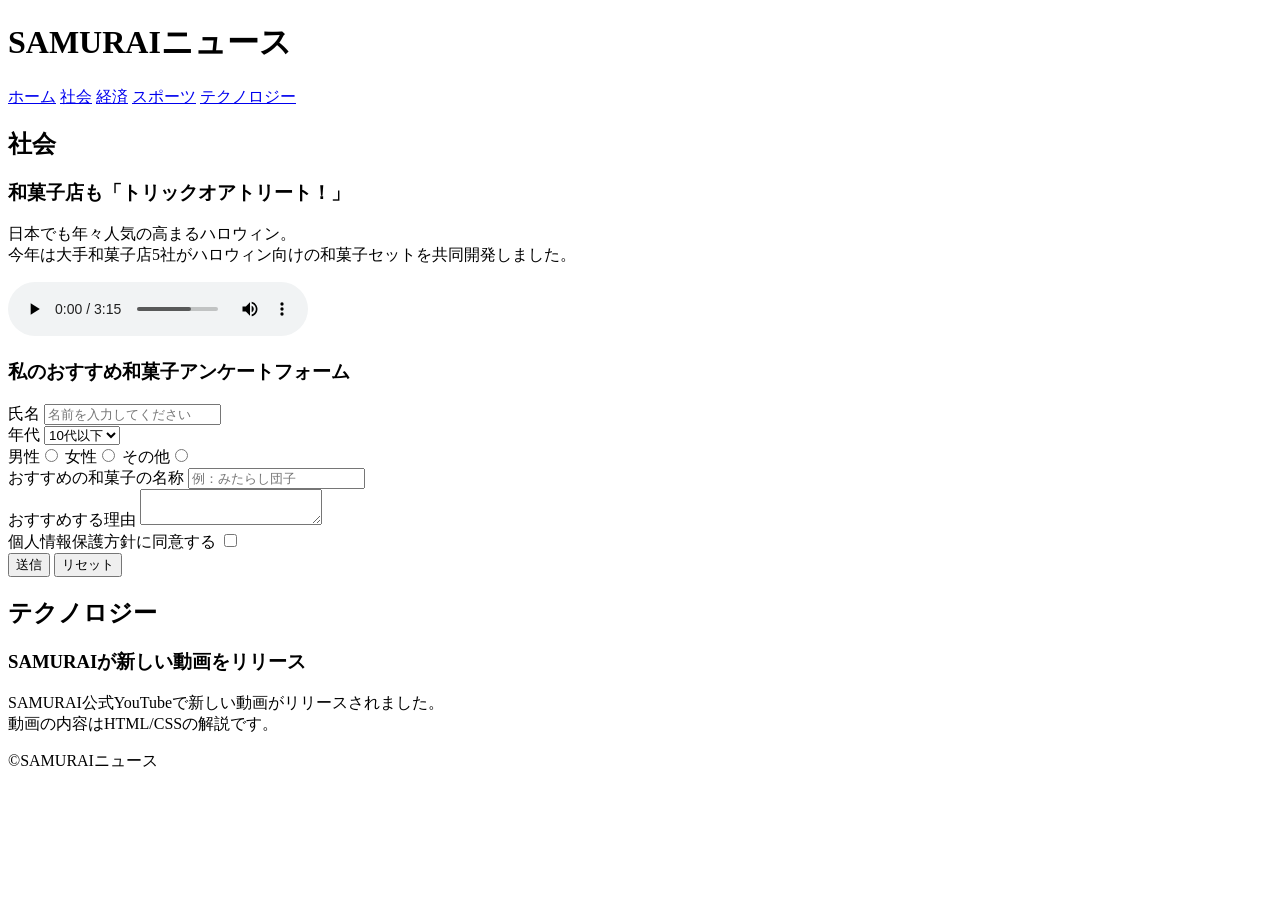
==== kadai_008/kadai_008.html @ 36fe5324 "Add files via upload" ====
<!DOCTYPE html>
<html>
<head>
    <title>8章課題</title>
    <meta name="description" content="このページは8章の課題です。">
    <meta charset="UTF-8">
</head>
<body>
    <header>
        <h1>SAMURAIニュース</h1>
        <nav>
            <a href="https://www.sejuku.net/">ホーム</a>
            <a href="https://www.sejuku.net/">社会</a>
            <a href="https://www.sejuku.net/">経済</a>
            <a href="https://www.sejuku.net/">スポーツ</a>
            <a href="https://www.sejuku.net/">テクノロジー</a>
        </nav>
    </header>
    <main>
        <article>
        <h2>社会</h2>
            <section>
                <h3>和菓子店も「トリックオアトリート！」</h3>
                <p>
                    日本でも年々人気の高まるハロウィン。
                <br>今年は大手和菓子店5社がハロウィン向けの和菓子セットを共同開発しました。
                </p>
                <audio src="ichi.mp3" controls></audio>
            </section>

            <section>
                <h3>私のおすすめ和菓子アンケートフォーム</h3>
                <form>
                    <label>氏名</label>
                    <input type="text" placeholder="名前を入力してください"> 
                    <br>
                    <label>年代</label>  
                    <select>
                        <option>10代以下</option>
                        <option>20代</option>
                        <option>30代</option>
                        <option>40代</option>
                    </select>
                    <br>
                    <label>男性</label><input type="radio" name="gender">
                    <label>女性</label><input type="radio" name="gender">
                    <label>その他</label><input type="radio" name="gender">
                    <br>
                    <label>おすすめの和菓子の名称</label>
                    <input type="text" placeholder="例：みたらし団子">
                    <br>
                    <label>おすすめする理由</label>
                    <textarea>
                    </textarea> 
                    <br>
                    <label>個人情報保護方針に同意する</label>
                    <input type="checkbox">
                    <br>
                    <input type="submit" value="送信">
                    <input type="reset" value="リセット"> 

                </form>
            </section>
        <h2>テクノロジー</h2>
            <section>
                <h3>SAMURAIが新しい動画をリリース</h3>
                <p>SAMURAI公式YouTubeで新しい動画がリリースされました。
                <br>動画の内容はHTML/CSSの解説です。</p>
            </section>

        </article>

    </main>

    <footer>
        <p>&copy;SAMURAIニュース</p>
    </footer>
</body>

</html>
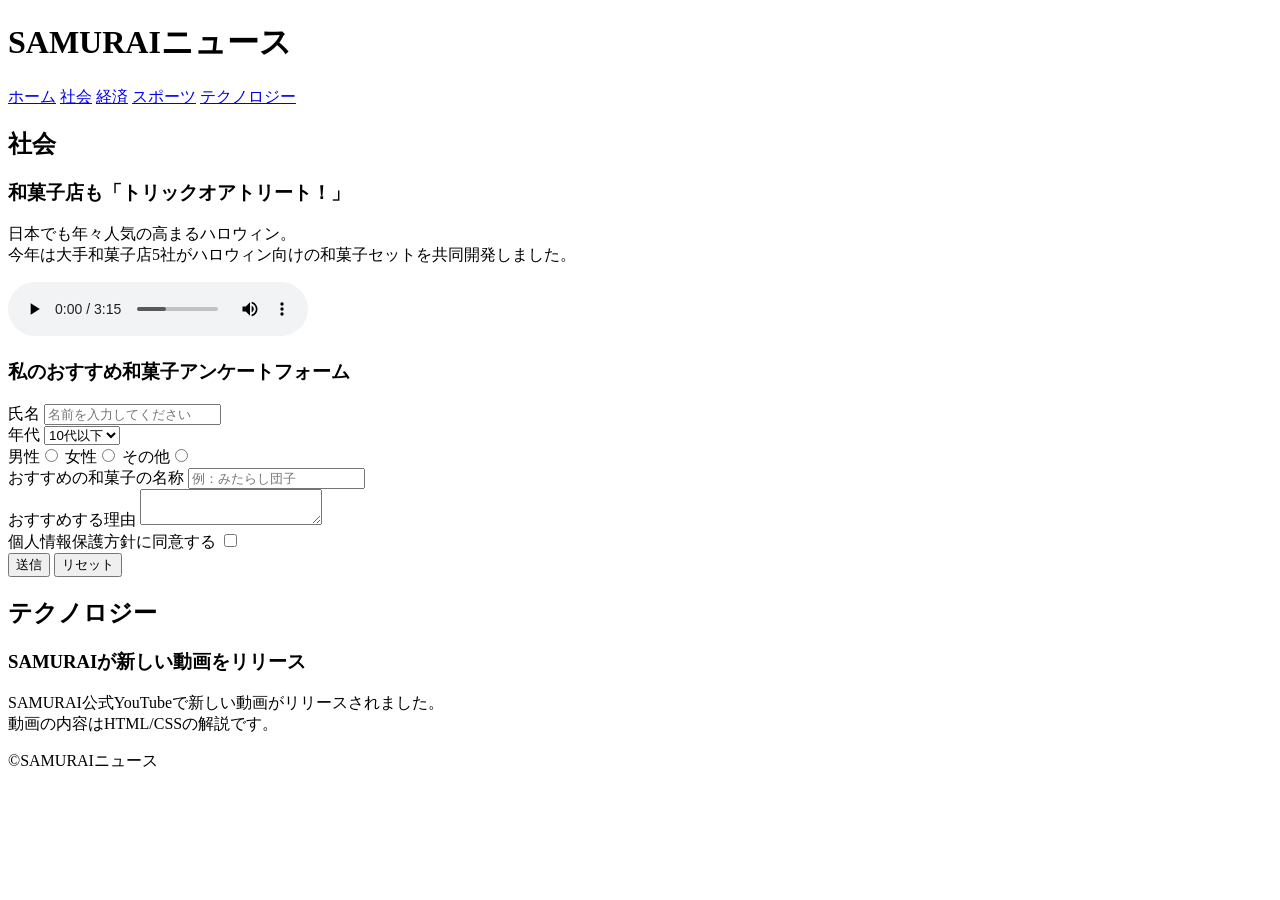
==== commit 9d4d9cd5: "Add files via upload" ====
--- a/kadai_008/kadai_008.html
+++ b/kadai_008/kadai_008.html
@@ -61,6 +61,9 @@
 
                 </form>
             </section>
+        </article>
+        
+        <article>
         <h2>テクノロジー</h2>
             <section>
                 <h3>SAMURAIが新しい動画をリリース</h3>
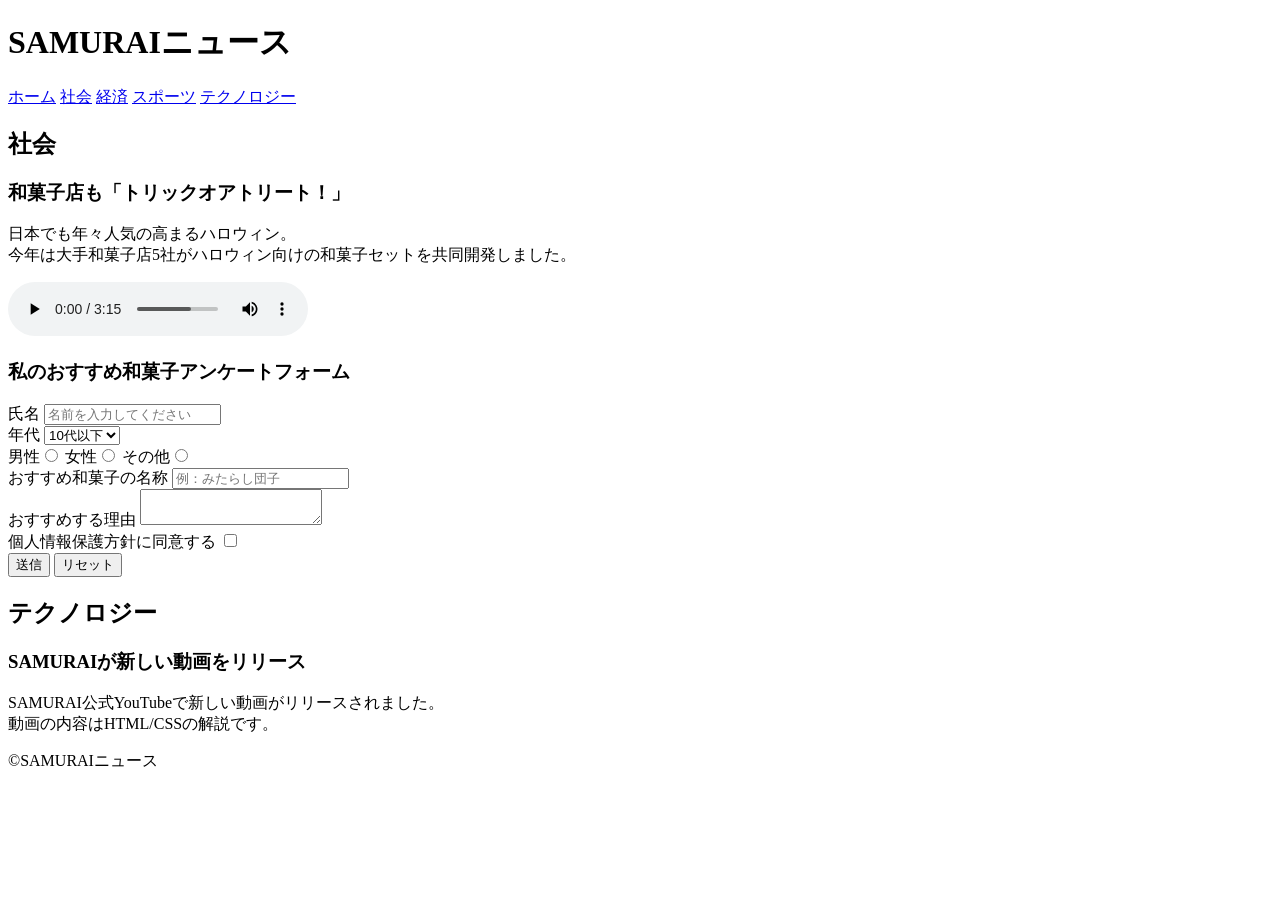
==== commit 2935027a: "Add files via upload" ====
--- a/kadai_008/kadai_008.html
+++ b/kadai_008/kadai_008.html
@@ -46,12 +46,11 @@
                     <label>女性</label><input type="radio" name="gender">
                     <label>その他</label><input type="radio" name="gender">
                     <br>
-                    <label>おすすめの和菓子の名称</label>
+                    <label>おすすめ和菓子の名称</label>
                     <input type="text" placeholder="例：みたらし団子">
                     <br>
                     <label>おすすめする理由</label>
-                    <textarea>
-                    </textarea> 
+                    <textarea></textarea> 
                     <br>
                     <label>個人情報保護方針に同意する</label>
                     <input type="checkbox">
